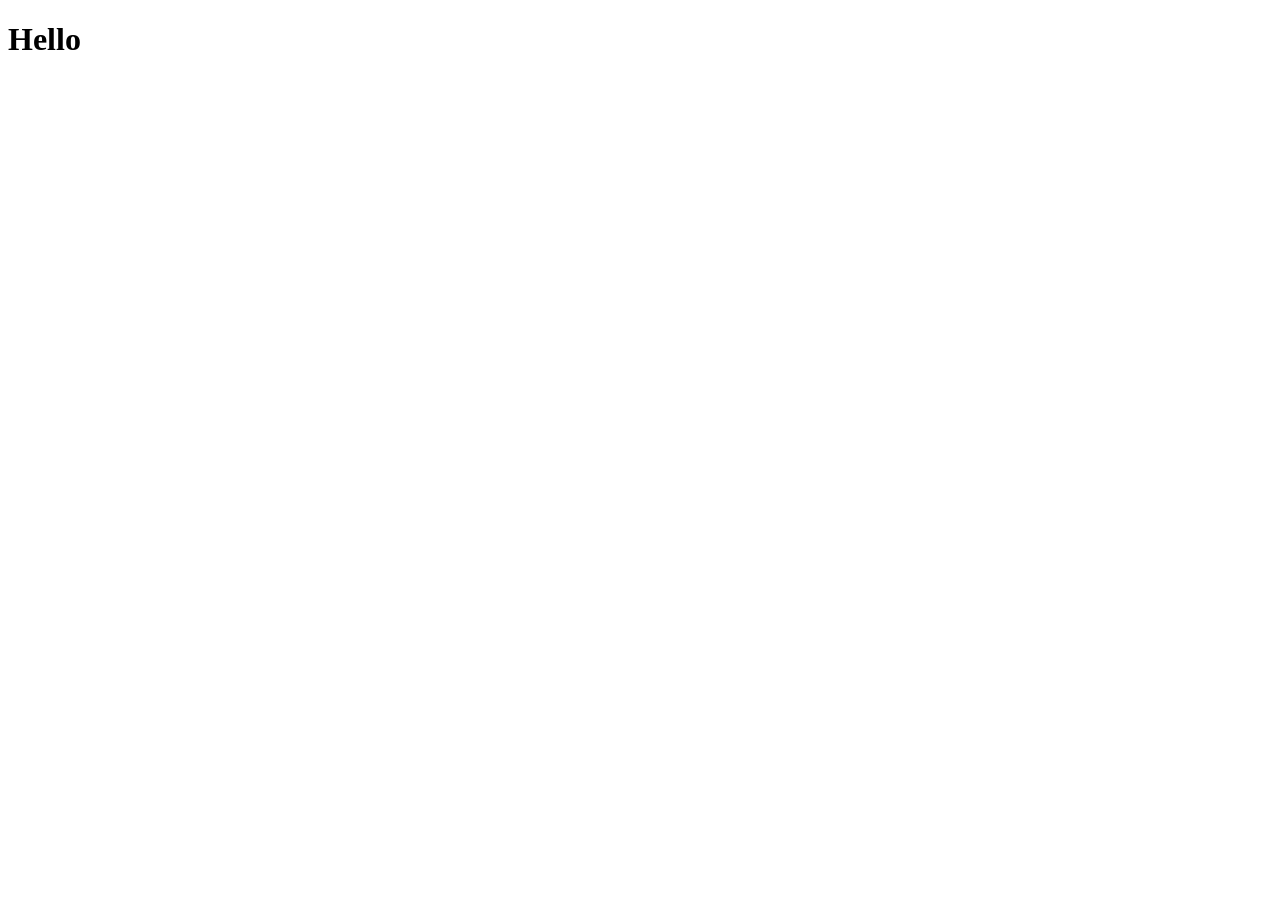
==== index.html @ 66e98da8 "New html dokument" ====
<!doctype html>
<html lang="en">
  <head>
    <meta charset="UTF-8" />
    <meta name="viewport" content="width=device-width, initial-scale=1.0" />
    <title>Document</title>
    <h1>Hello</h1>
  </head>
  <body></body>
</html>
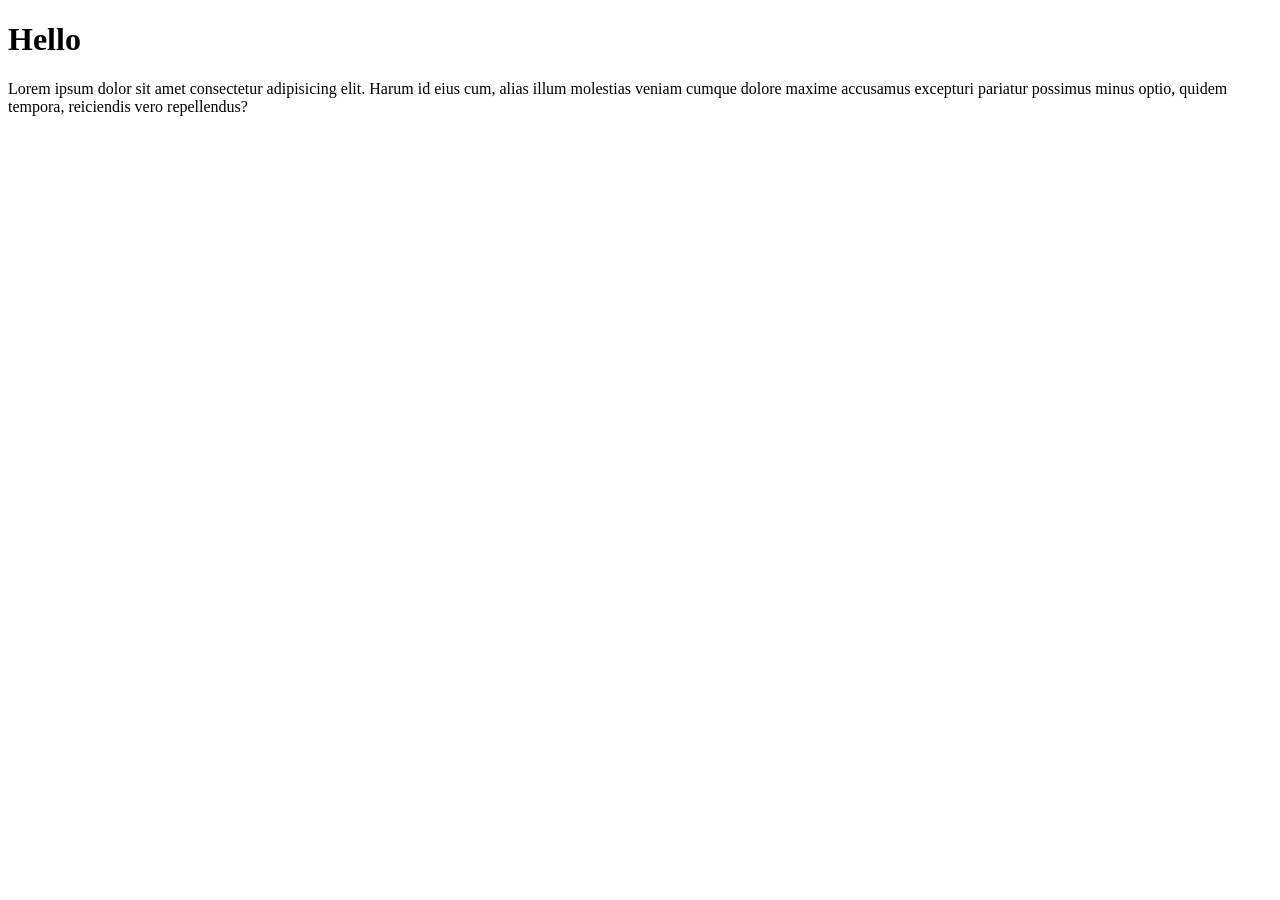
==== commit 878fadb7: "Added new paragprahp" ====
--- a/index.html
+++ b/index.html
@@ -5,6 +5,12 @@
     <meta name="viewport" content="width=device-width, initial-scale=1.0" />
     <title>Document</title>
     <h1>Hello</h1>
+    <p>
+      Lorem ipsum dolor sit amet consectetur adipisicing elit. Harum id eius
+      cum, alias illum molestias veniam cumque dolore maxime accusamus excepturi
+      pariatur possimus minus optio, quidem tempora, reiciendis vero
+      repellendus?
+    </p>
   </head>
   <body></body>
 </html>
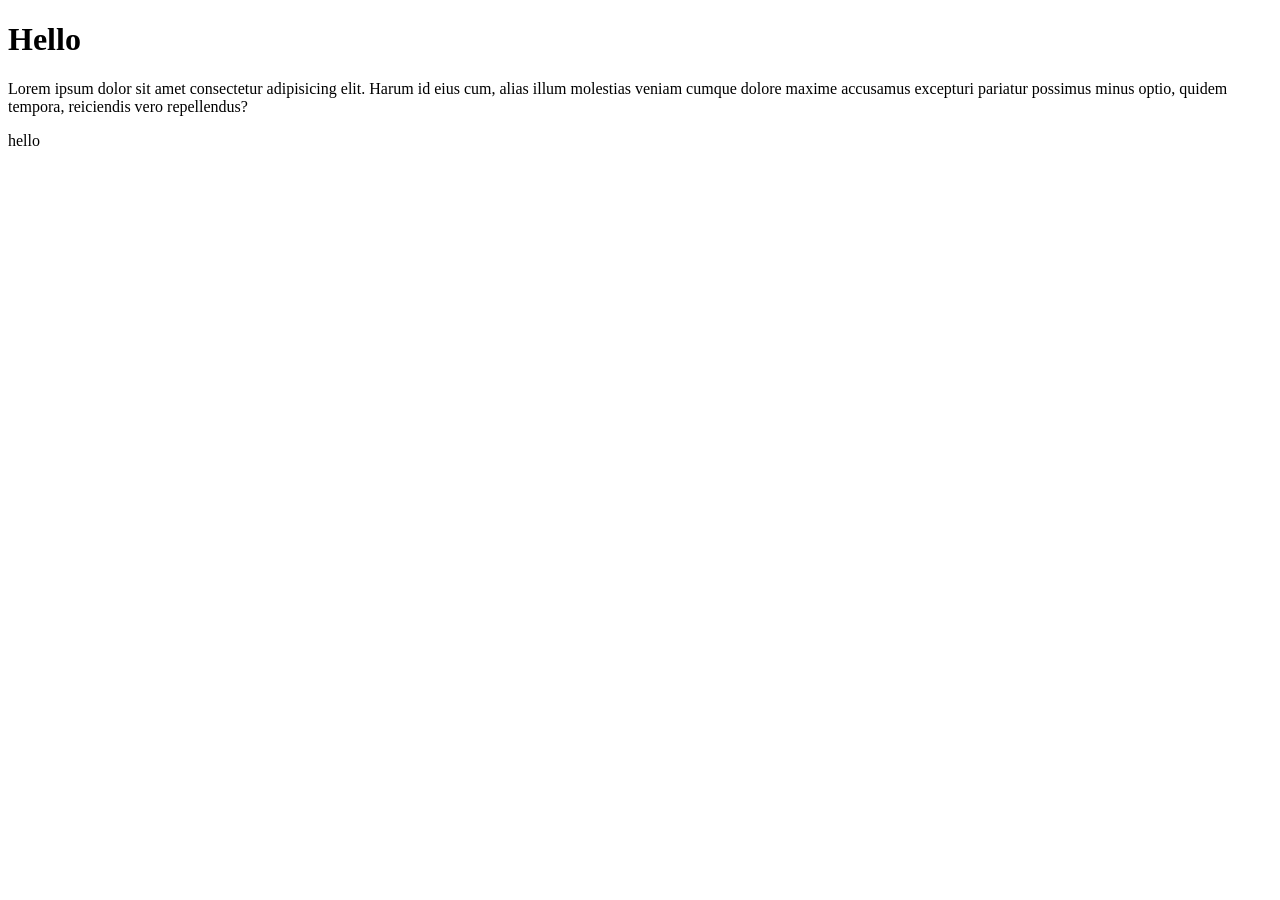
==== commit 7383620f: "Add one line" ====
--- a/index.html
+++ b/index.html
@@ -11,6 +11,7 @@
       pariatur possimus minus optio, quidem tempora, reiciendis vero
       repellendus?
     </p>
+    <p>hello</p>
   </head>
   <body></body>
 </html>
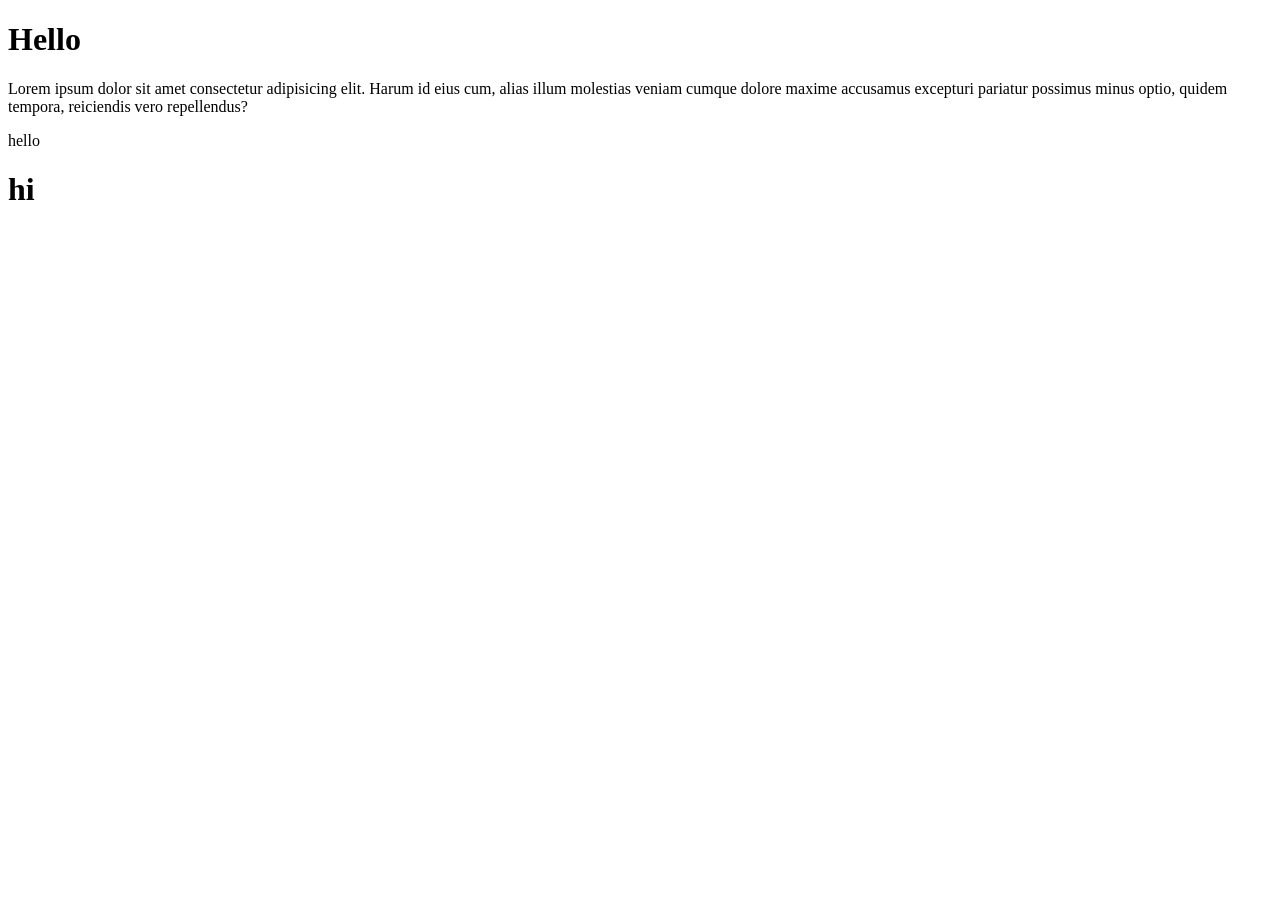
==== commit a844fa75: "Add greeting HI" ====
--- a/index.html
+++ b/index.html
@@ -12,6 +12,7 @@
       repellendus?
     </p>
     <p>hello</p>
+    <h1>hi</h1>
   </head>
   <body></body>
 </html>
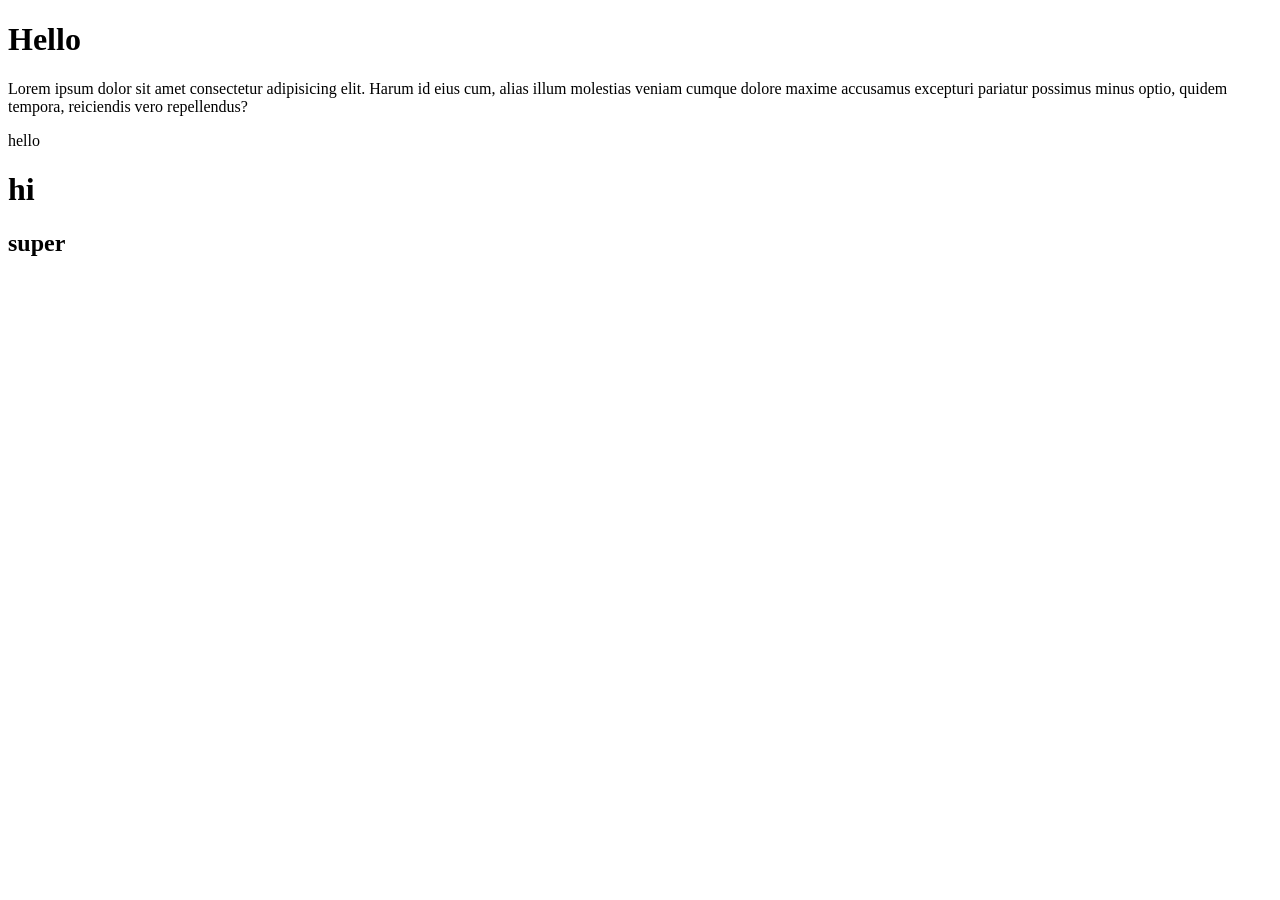
==== commit d72ac909: "Add super" ====
--- a/index.html
+++ b/index.html
@@ -13,6 +13,7 @@
     </p>
     <p>hello</p>
     <h1>hi</h1>
+    <h2>super</h2>
   </head>
   <body></body>
 </html>
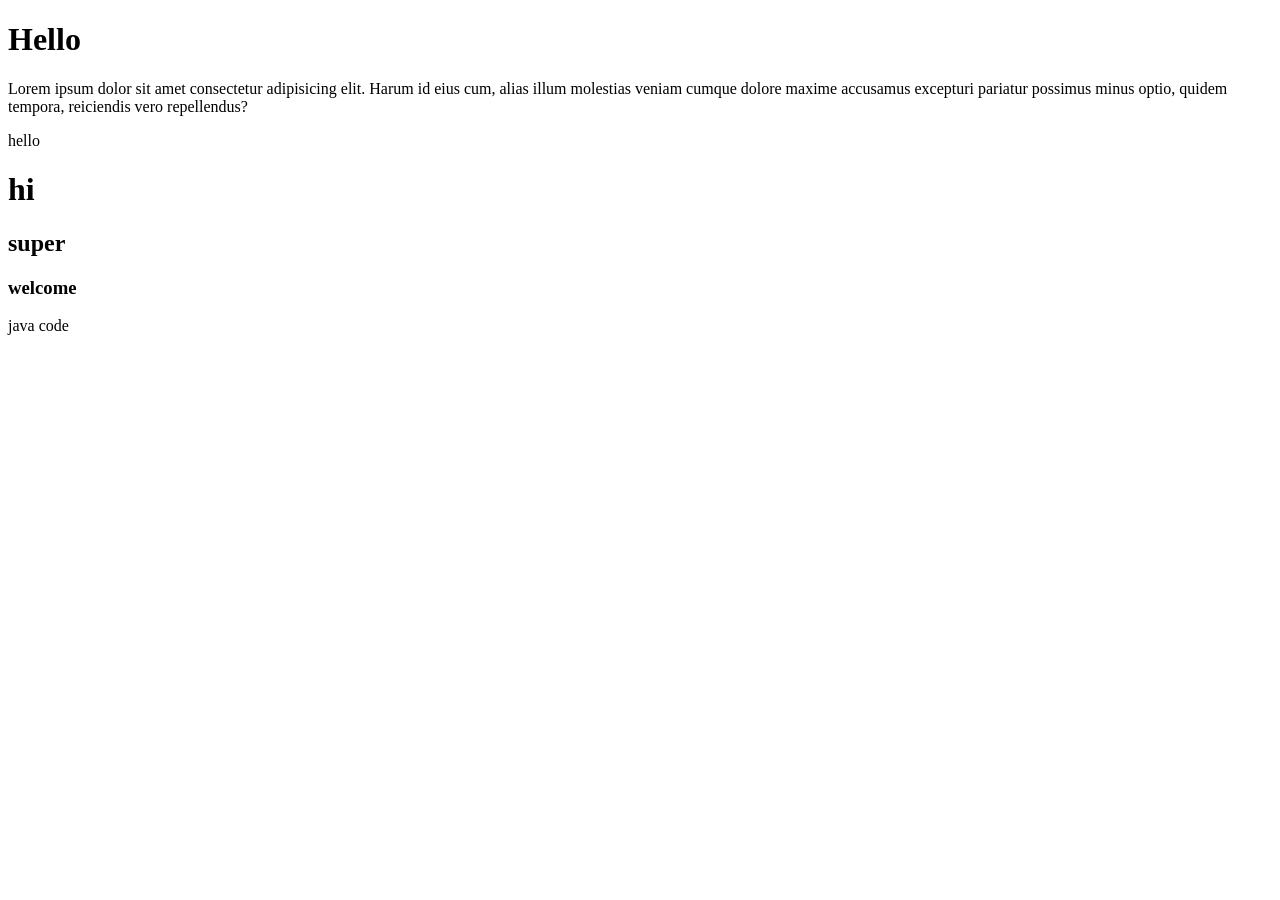
==== commit 298fed32: "Add java code" ====
--- a/index.html
+++ b/index.html
@@ -14,6 +14,8 @@
     <p>hello</p>
     <h1>hi</h1>
     <h2>super</h2>
+    <h3>welcome</h3>
+    <p>java code</p>
   </head>
   <body></body>
 </html>
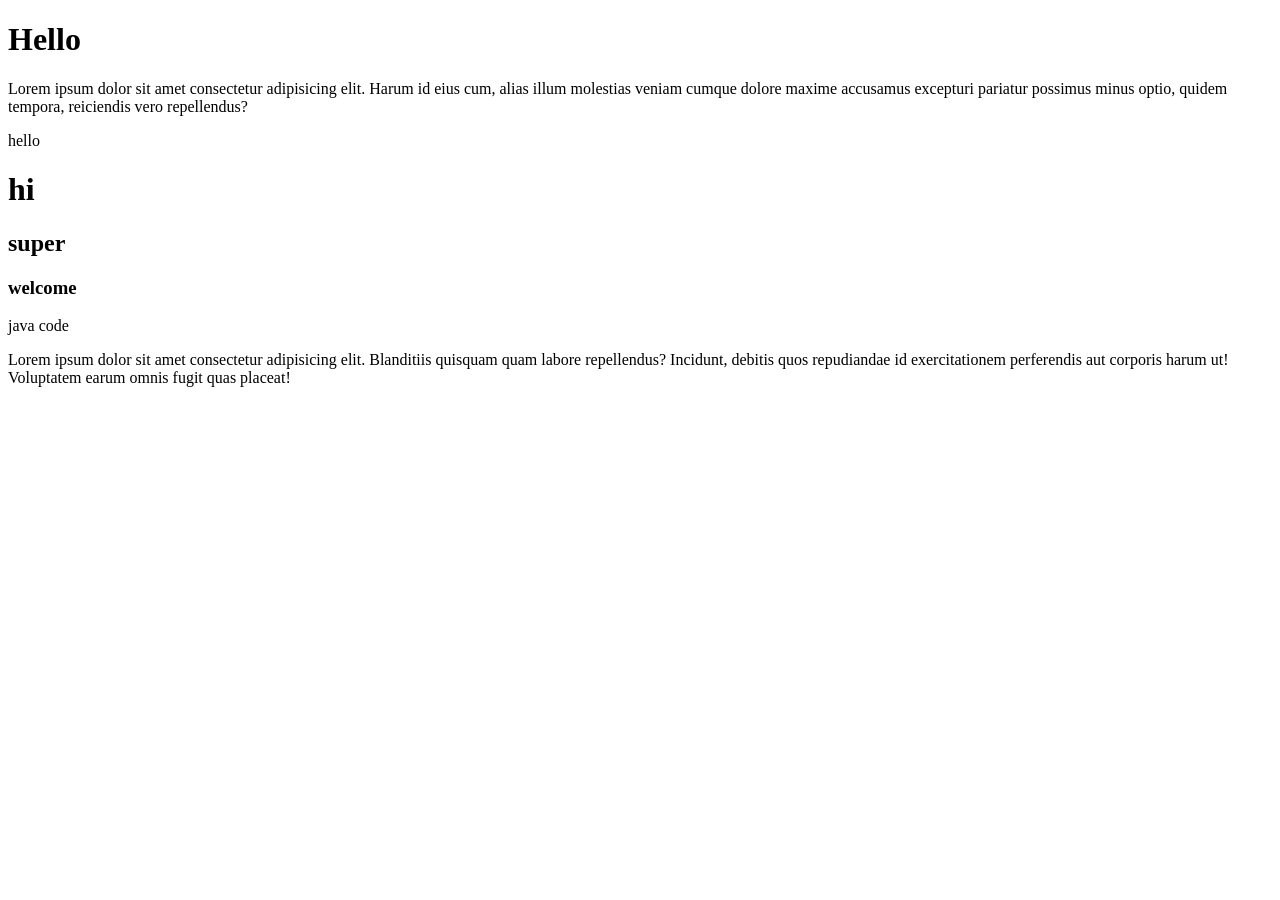
==== commit 52d3ac22: "bootsrap project" ====
--- a/index.html
+++ b/index.html
@@ -16,6 +16,7 @@
     <h2>super</h2>
     <h3>welcome</h3>
     <p>java code</p>
+    <p>Lorem ipsum dolor sit amet consectetur adipisicing elit. Blanditiis quisquam quam labore repellendus? Incidunt, debitis quos repudiandae id exercitationem perferendis aut corporis harum ut! Voluptatem earum omnis fugit quas placeat!</p>
   </head>
   <body></body>
 </html>
